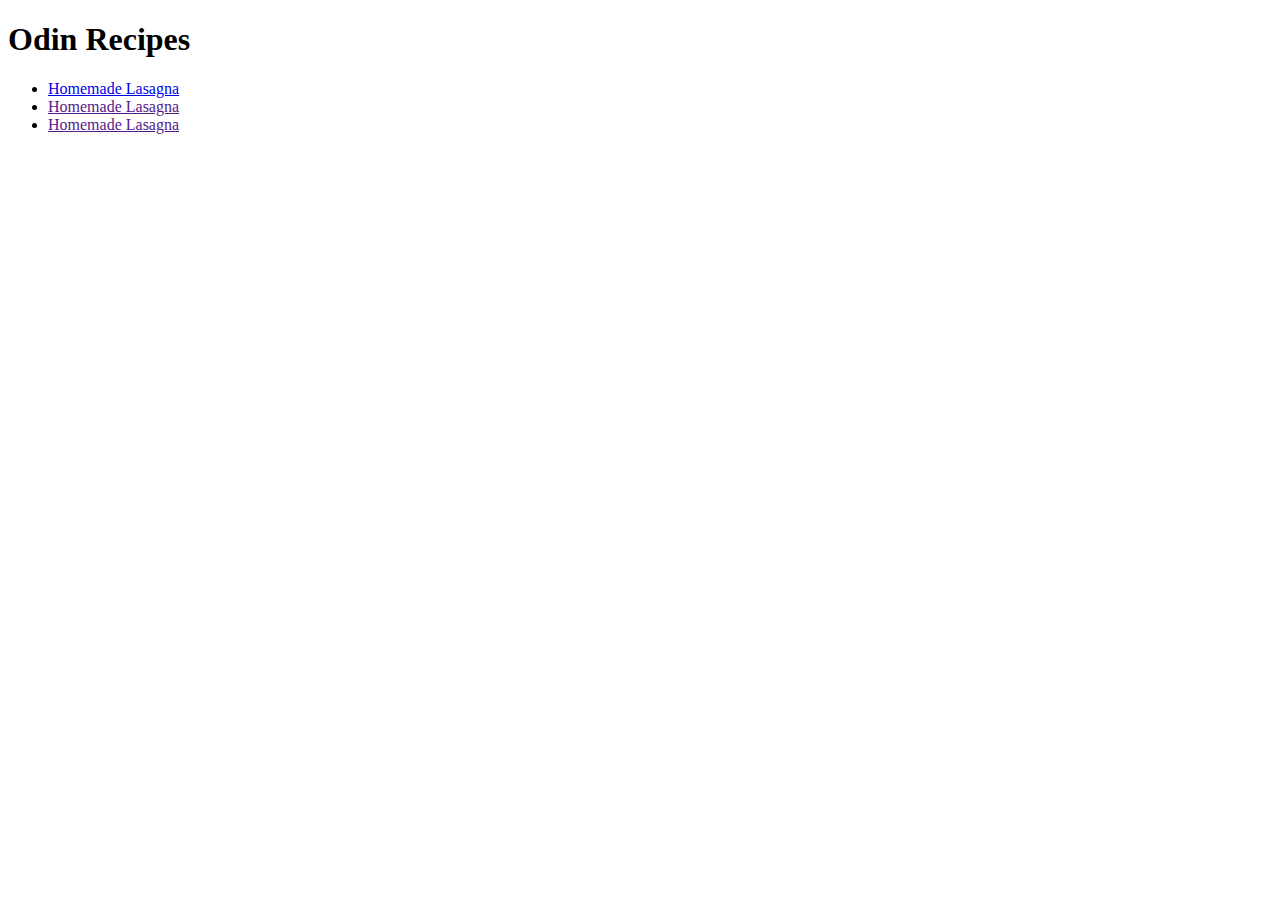
==== Recipes-Project/index.html @ 23dfea99 "Added recipe for Lasagna and updated the main page" ====
<!DOCTYPE html>
<html lang="en">
<head>
    <meta charset="UTF-8">
    <meta name="viewport" content="width=device-width, initial-scale=1.0">
    <title>Odin Recipes</title>
</head>
<body>
    <h1>Odin Recipes</h1>

    <ul>
        <li>
            <a href="recipes/lasagna.html">Homemade Lasagna</a>
        </li>

        <li>
            <a href="">Homemade Lasagna</a>
        </li>    

        <li>
            <a href="">Homemade Lasagna</a>
        </li>
    

    </ul>
</body>
</html>
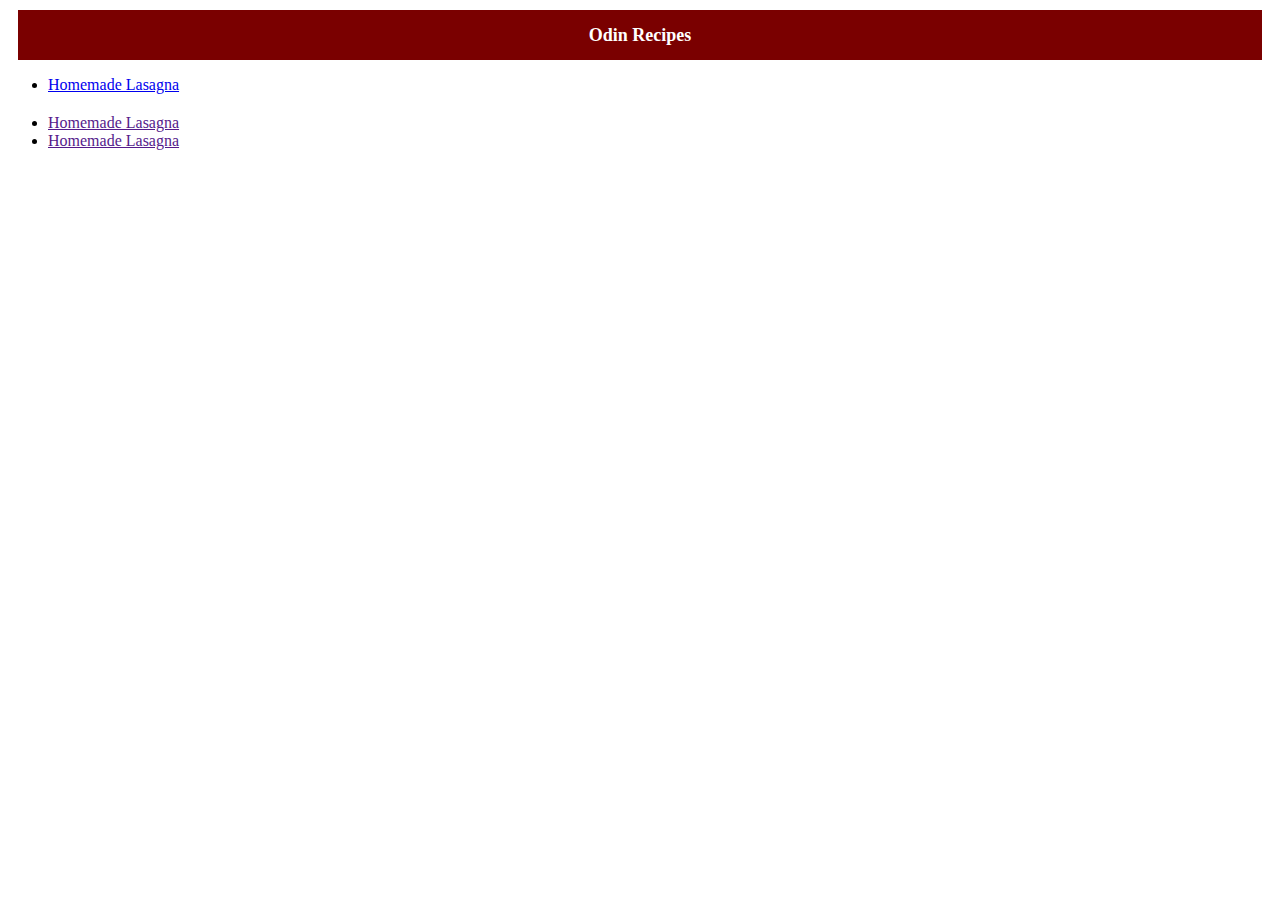
==== commit 5c0d6334: "Added css styling on previous html content and created another project dir" ====
--- a/Recipes-Project/index.html
+++ b/Recipes-Project/index.html
@@ -4,12 +4,13 @@
     <meta charset="UTF-8">
     <meta name="viewport" content="width=device-width, initial-scale=1.0">
     <title>Odin Recipes</title>
+    <link rel = "stylesheet" href="styles.css">
 </head>
 <body>
-    <h1>Odin Recipes</h1>
+    <div ID="main-header">Odin Recipes</div>
 
     <ul>
-        <li>
+        <li class = "recipe">
             <a href="recipes/lasagna.html">Homemade Lasagna</a>
         </li>
 
--- a/Recipes-Project/styles.css
+++ b/Recipes-Project/styles.css
@@ -0,0 +1,23 @@
+#main-header {
+    
+    text-align: center;
+    font-family: 'Times New Roman', Times, serif;
+    font-size: large;
+    font-weight: 700;
+
+    box-sizing: border-box;
+        height: 50px;
+        width: auto;
+
+    padding: 15px;
+    margin: 10px;
+    border: 122px;
+    border-color: black;
+
+    background: rgb(122, 0, 0);
+    color: white;
+}
+
+.recipe {
+    margin-bottom: 20px;
+}